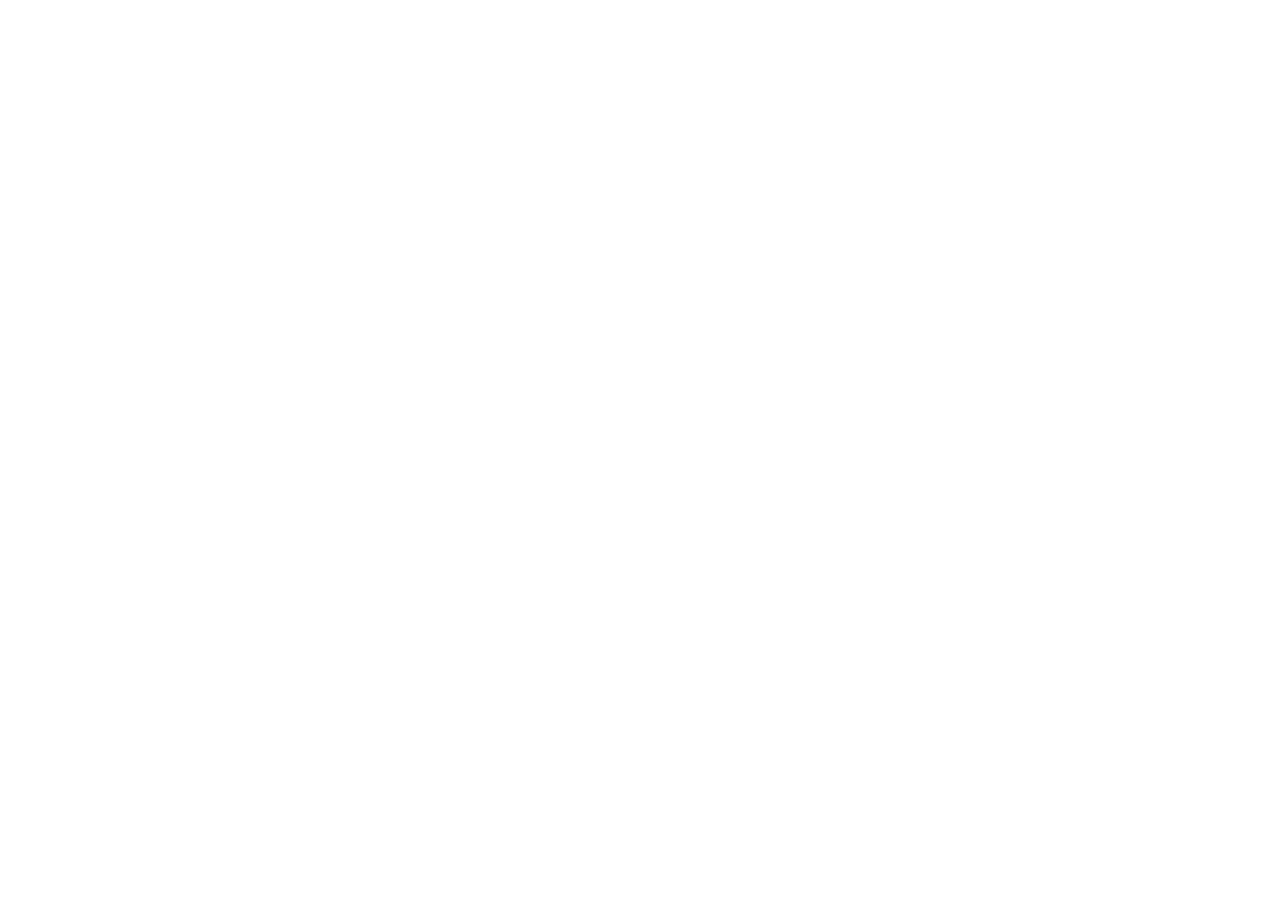
==== api.html @ 619174d7 "api lista de tarefas v1" ====
<!DOCTYPE html>
<html lang="pt-br">
<head>
    <meta charset="UTF-8">
    <meta http-equiv="X-UA-Compatible" content="IE=edge">
    <meta name="viewport" content="width=device-width, initial-scale=1.0">

    <title>Lista de tarefas</title>
</head>
<body>

     <main>
        <div></div>
    </main>    

    <script src="./js/script2.js"></script>   
</body>
</html>
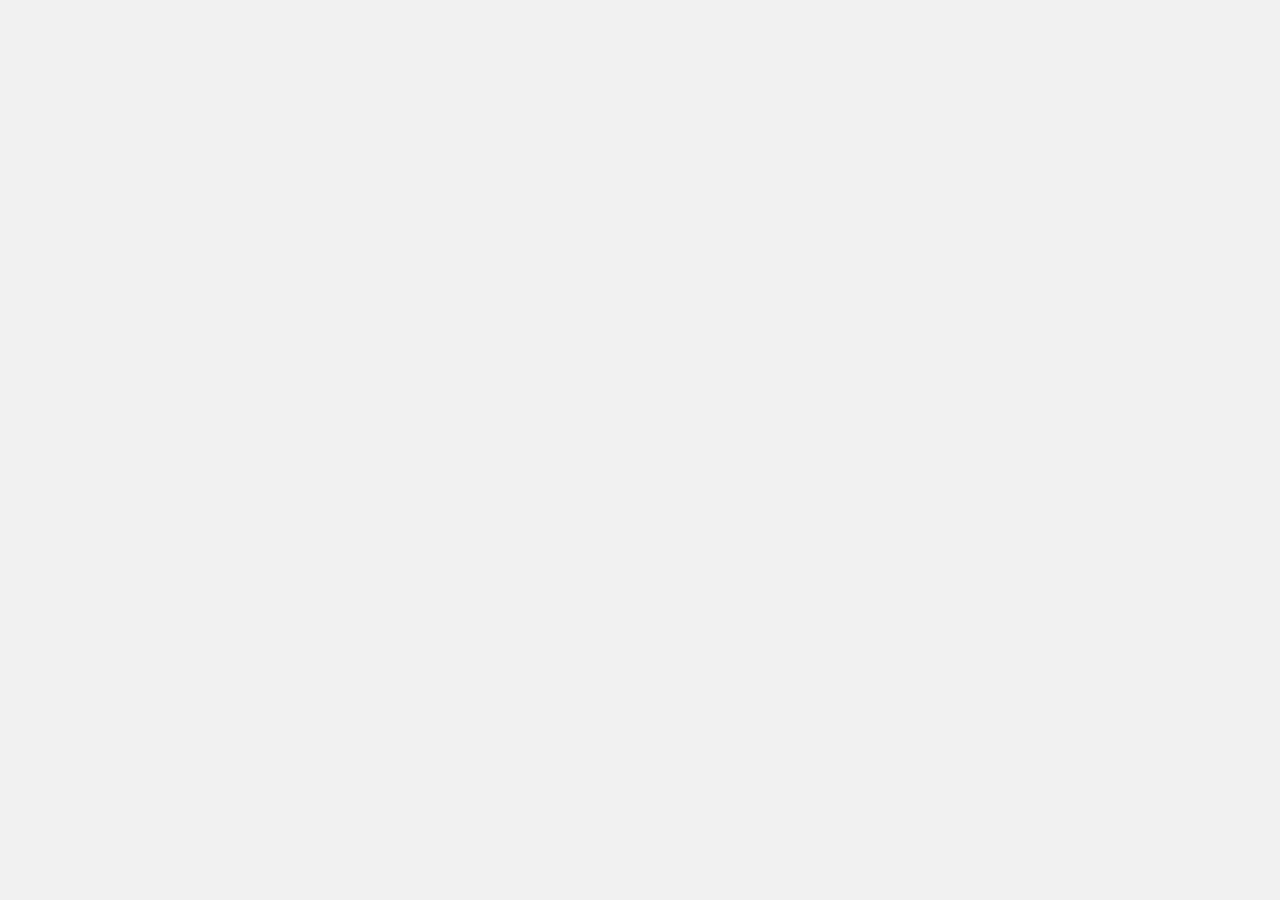
==== commit 2aa1e049: "Merge pull request #2 from lui7henrique/api" ====
--- a/api.html
+++ b/api.html
@@ -4,13 +4,14 @@
     <meta charset="UTF-8">
     <meta http-equiv="X-UA-Compatible" content="IE=edge">
     <meta name="viewport" content="width=device-width, initial-scale=1.0">
+    <link rel="stylesheet" href="./css/styles.css">
 
     <title>Lista de tarefas</title>
 </head>
 <body>
 
      <main>
-        <div></div>
+        <div id="cards"></div>
     </main>    
 
     <script src="./js/script2.js"></script>   
--- a/css/styles.css
+++ b/css/styles.css
@@ -0,0 +1,37 @@
+* {
+  margin: 0;
+  padding: 0;
+}
+
+body {
+  font-family: -apple-system, BlinkMacSystemFont, "Segoe UI", Roboto, Oxygen,
+    Ubuntu, Cantarell, "Open Sans", "Helvetica Neue", sans-serif;
+  background: #f1f1f1;
+  overflow: hidden;
+}
+
+#toast {
+  position: absolute;
+  top: 0;
+  right: 0;
+  background: white;
+  padding: 1rem;
+  transform: translateX(200%);
+  transition: all 0.4s ease-in-out;
+  margin: 1rem;
+}
+
+#toast.active {
+  transform: translateX(0%);
+}
+
+header {
+  height: 30vh;
+  background: #7600bb;
+  
+}
+
+h1 {
+  padding: 3rem;
+  margin-bottom: 1rem;
+}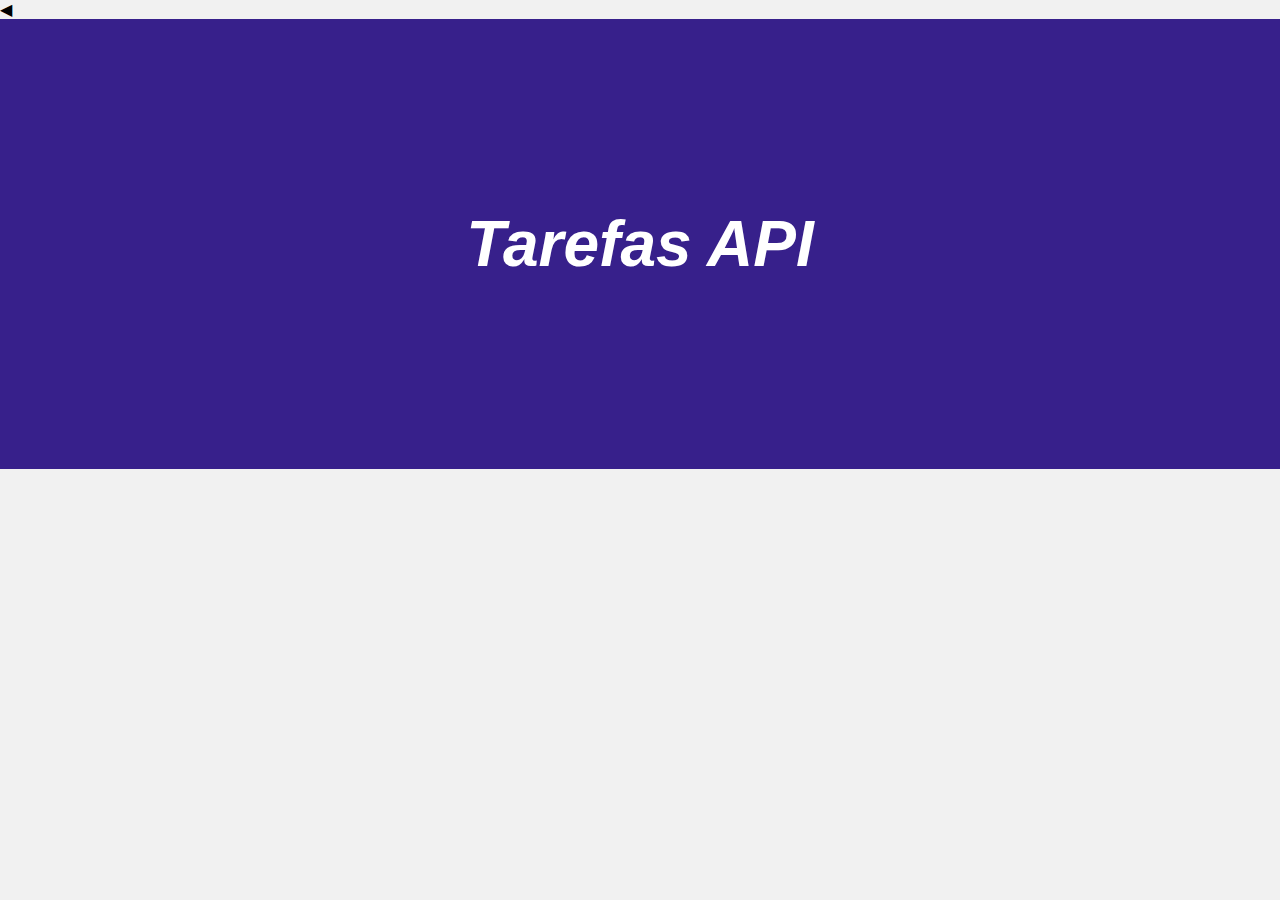
==== commit 882af895: "fix: button back" ====
--- a/api.html
+++ b/api.html
@@ -1,19 +1,23 @@
 <!DOCTYPE html>
 <html lang="pt-br">
-<head>
-    <meta charset="UTF-8">
-    <meta http-equiv="X-UA-Compatible" content="IE=edge">
-    <meta name="viewport" content="width=device-width, initial-scale=1.0">
-    <link rel="stylesheet" href="./css/styles.css">
+  <head>
+    <meta charset="UTF-8" />
+    <meta http-equiv="X-UA-Compatible" content="IE=edge" />
+    <meta name="viewport" content="width=device-width, initial-scale=1.0" />
+    <link rel="stylesheet" href="./css/api-tasks.css" />
+    <link rel="stylesheet" href="./css/styles.css" />
 
     <title>Lista de tarefas</title>
-</head>
-<body>
+  </head>
+  <body>
+    <div class="back-button" onclick="backToHome()">◀</div>
+    <header>
+      <h1>Tarefas API</h1>
+    </header>
+    <main>
+      <div id="api-tasks"></div>
+    </main>
 
-     <main>
-        <div id="cards"></div>
-    </main>    
-
-    <script src="./js/script2.js"></script>   
-</body>
-</html>+    <script src="./js/script2.js"></script>
+  </body>
+</html>
--- a/css/styles.css
+++ b/css/styles.css
@@ -7,18 +7,20 @@
   font-family: -apple-system, BlinkMacSystemFont, "Segoe UI", Roboto, Oxygen,
     Ubuntu, Cantarell, "Open Sans", "Helvetica Neue", sans-serif;
   background: #f1f1f1;
-  overflow: hidden;
+  overflow-x: hidden;
 }
 
 #toast {
-  position: absolute;
+  position: fixed;
   top: 0;
   right: 0;
-  background: white;
-  padding: 1rem;
+  padding: 1rem 2rem;
   transform: translateX(200%);
   transition: all 0.4s ease-in-out;
   margin: 1rem;
+  border-radius: 5px;
+  background: #25155c;
+  color: white;
 }
 
 #toast.active {
@@ -26,12 +28,49 @@
 }
 
 header {
-  height: 30vh;
-  background: #7600bb;
-  
+  height: 50vh;
+  background: #37208b;
+  display: flex;
+  flex-direction: column;
+  align-items: center;
+  justify-content: center;
+  color: white;
+  user-select: none;
 }
 
-h1 {
-  padding: 3rem;
-  margin-bottom: 1rem;
+header h1 {
+  font-size: 64px;
+  font-style: italic;
+}
+
+main {
+  max-width: 1180px;
+  margin: 0 auto;
+  padding: 1rem;
+}
+
+#cards div {
+  background-color: #ccc;
+  padding: 1.5rem;
+  margin: 1rem 2rem;
+  border-radius: .5rem;
+  box-shadow: 0 8px 8px -4px;
+}
+
+a:visited{
+  text-decoration: none;
+  color: white;
+}
+
+a{
+  text-decoration: none;
+  color: white;
+}
+
+#icon{
+  width: 25px;
+}
+
+#api-button{
+  padding-left: 20px;
 }